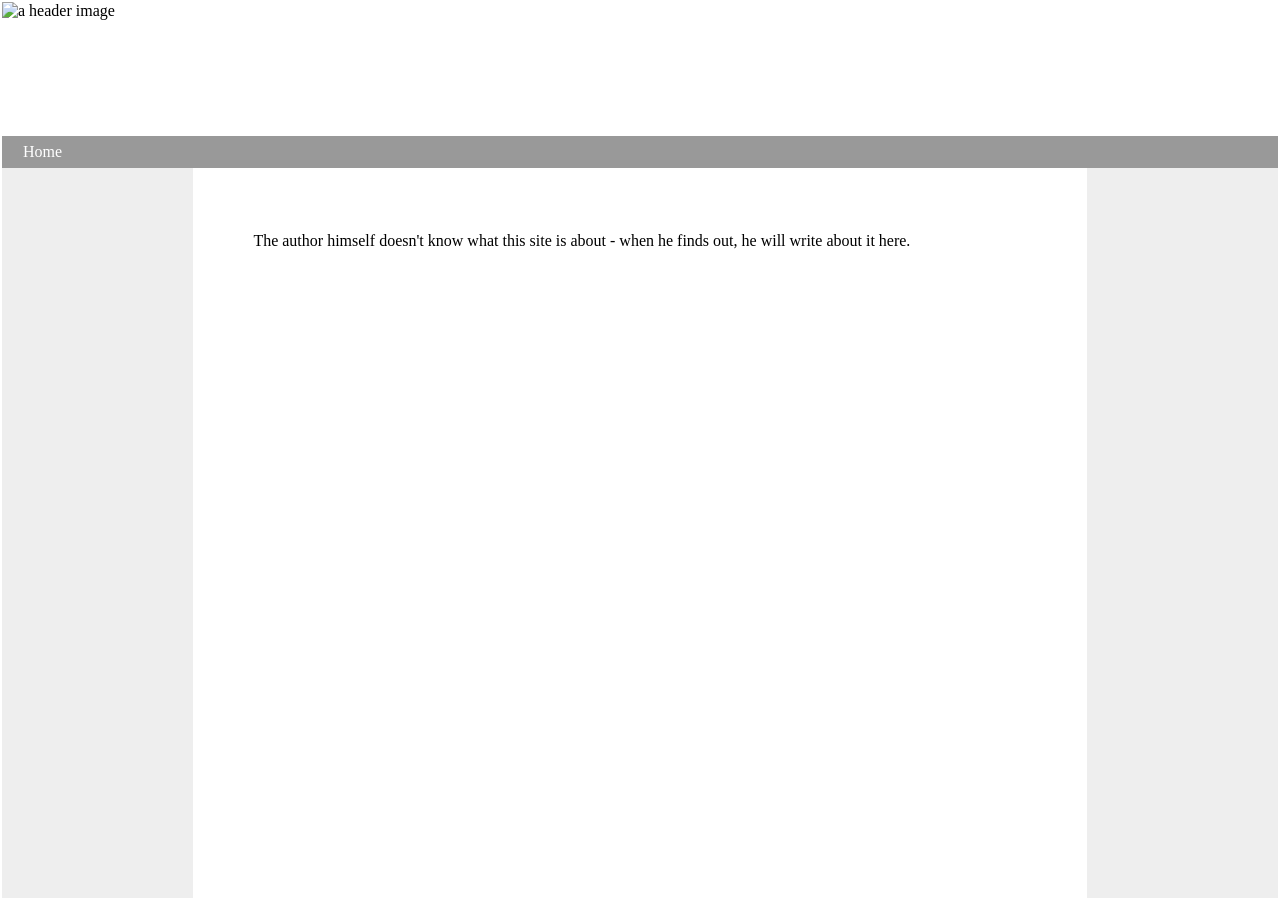
==== pages/about.html @ a9ee4071 "Add files via upload" ====
<!DOCTYPE html>
<html lang="en">
<head>
    <meta charset="UTF-8">
    <meta name="viewport" content="width=device-width, initial-scale=1.0">
    <title>pfbek ideas</title>
    <link rel="icon" type="image/x-icon" href="../pages/favicon.ico">
    <link rel="stylesheet" href="../styles/about.css">
</head>
<body>
    <div class="header">
        <img src="../pages/tatry.jpg" alt="a header image" class="header_img">
    </div>
    <nav class="upper_bar">
        <ul>
            <li><a href="index.html">Home</a></li>
        </ul>
    </nav>
    <div class="main_area">
        <aside class="left_bar"></aside>
        <main class="middle">
            <div class="about">
                <p>
                    The author himself doesn't know what this site is about - when he finds out, he will write about it here.
                </p>
            </div>
        </main>
        <aside class="right_bar"></aside>
    </div>
</body>
</html>
---- styles/about.css ----
body {
    display: flex;
    flex-direction: column;
    margin: 0;
    padding: 2px;
    height: calc(100vh - 4px);
}

.header {
    overflow: hidden;
    height: 15%;;
    width: 100%;
}

.header_img {
    display: block;
    height: 100%;
    width: 100%;
}

.upper_bar {
    background-color: #999999;
    height: 32px;
}

.upper_bar ul {
    display: flex;
    list-style: none;
    justify-content: left;
    height: 100%;
    margin: 0;
    padding-left: 16px;
    gap: 16px;
}

.upper_bar a {
    display: flex;
    height: 100%; 
    padding: 0 5px;
    align-items: center;
    text-decoration: none;
    font-family: Verdana;
    color: white;
}

.upper_bar a:hover {
    background-color: #555;
}

.main_area {
    display: grid;
    grid-template-columns: 15% 1fr 15%;
    flex-grow: 1;
    overflow: hidden;
}

.left_bar, .right_bar {
    padding: 1px;
    background: #eeeeee;
}

.middle {
    display: flex;
    flex-direction: column;
    overflow: auto;
    /* justify-content: safe center; */
    padding: 40px 60px;
    gap: 100px;
    background: #ffffff;
}

.about {
    display: block;
    margin-top: 1px;
    margin-bottom: 1px;
    line-height: 2;
}
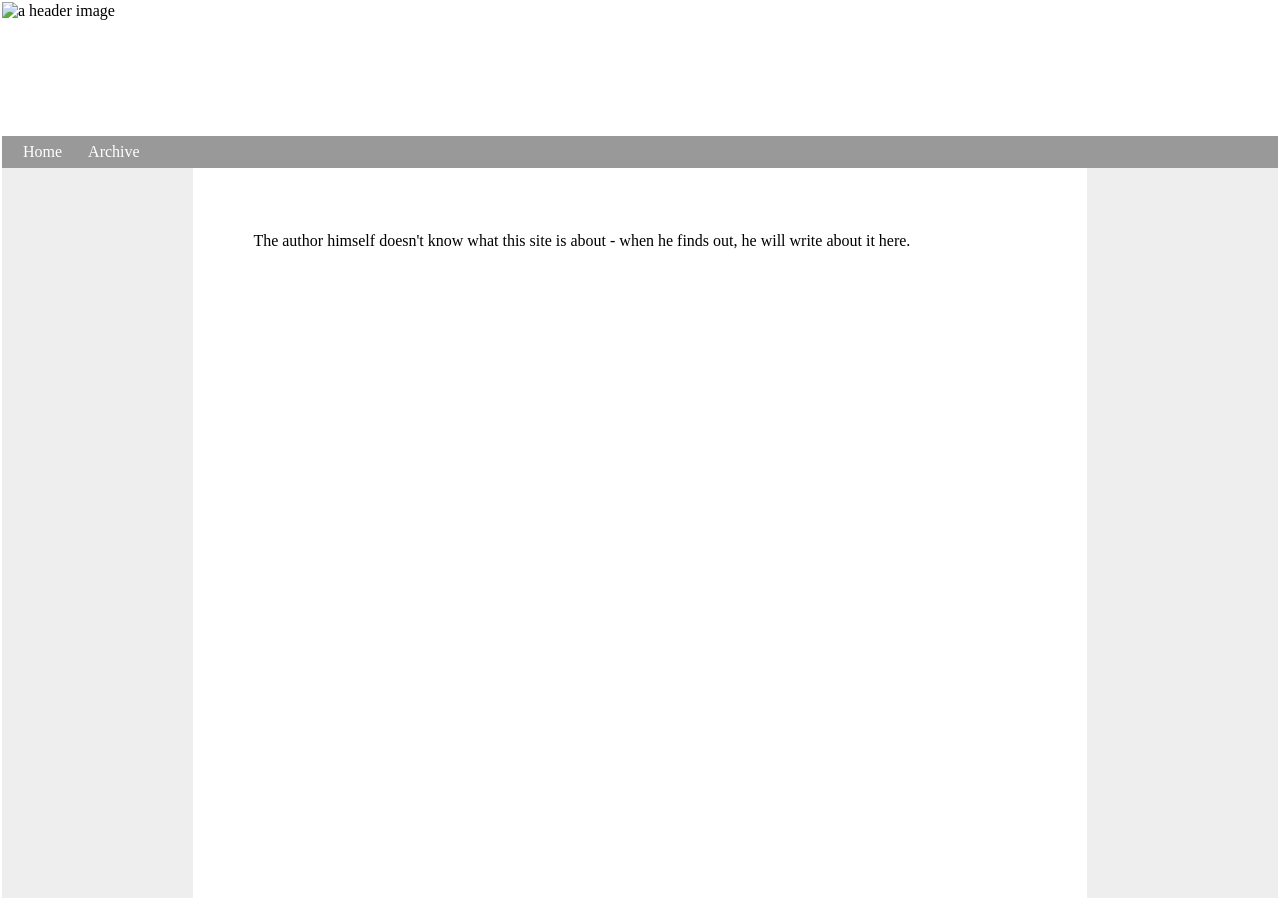
==== commit 4be17fe5: "Update about.html" ====
--- a/pages/about.html
+++ b/pages/about.html
@@ -13,7 +13,8 @@
     </div>
     <nav class="upper_bar">
         <ul>
-            <li><a href="index.html">Home</a></li>
+            <li><a href="../index.html">Home</a></li>
+            <li><a href="../archive.html">Archive</a></li>
         </ul>
     </nav>
     <div class="main_area">
@@ -28,4 +29,4 @@
         <aside class="right_bar"></aside>
     </div>
 </body>
-</html>+</html>
